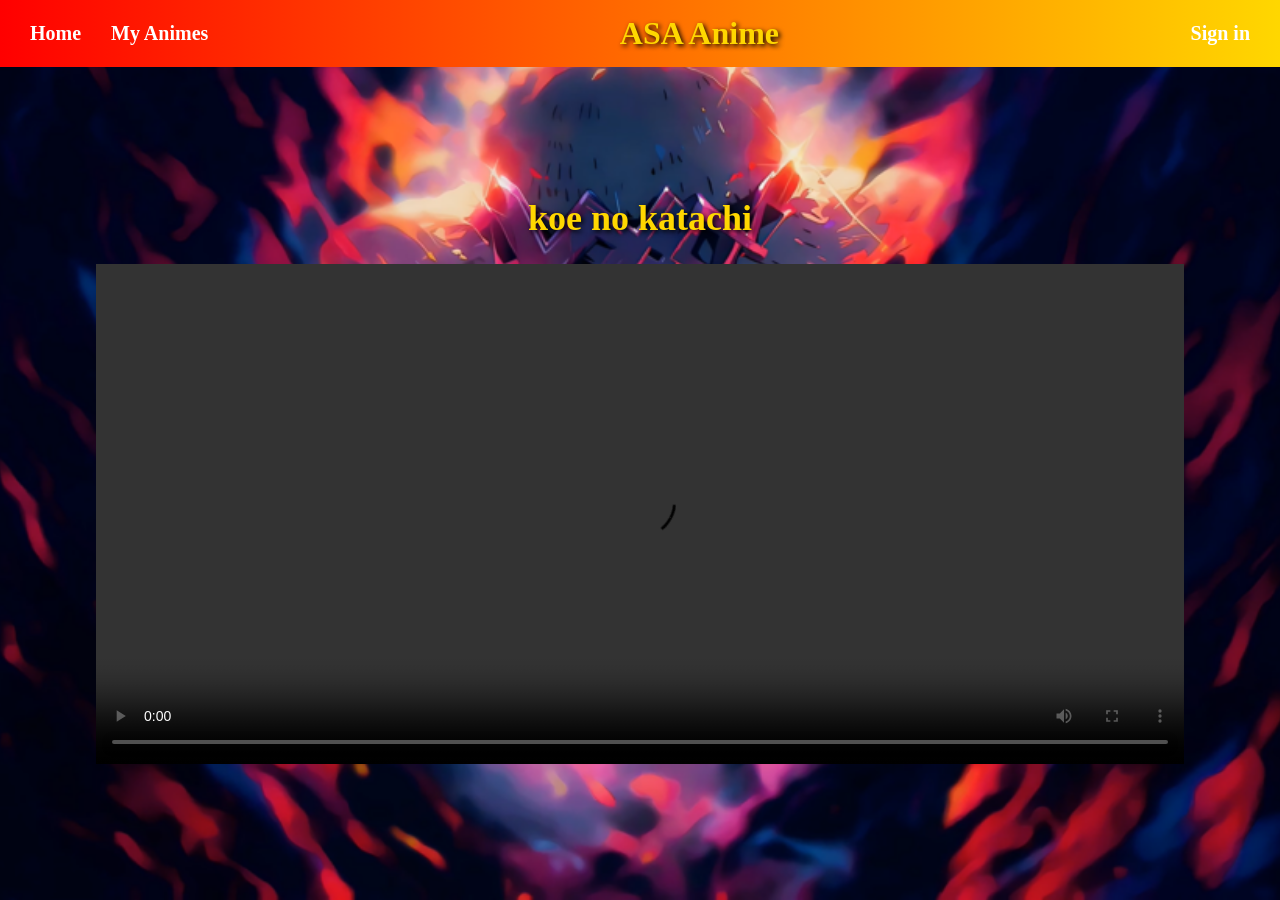
==== knk.w.html @ 388a2e30 "Add files via upload" ====
<!DOCTYPE html>
<html lang="en">

<head>
    <meta charset="UTF-8">
    <title>Watch - ASA Anime</title>
    <link rel="stylesheet" href="style.css">
</head>

<body>

<nav>
    <div class="nav-left">
        <a href="index.html">Home</a>
        <a href="Anime.html">My Animes</a>
    </div>

    <h2 class="logo">ASA Anime</h2>

    <div class="nav-right">
        <a href="sign in.html">Sign in</a>
    </div>
</nav>

<div class="watch-page">

    <h1 id="episode-title">koe no katachi</h1>

    <div class="video-box">
     <video controls width="100%" height="100%">
    <source src="knk.mp4.mp4" type="video/mp4">
</video>
    </div>

</div>

<script src="script.js"></script>

</body>
</html>
---- style.css ----
h1 {
    color: gold;
    font-size: 36px;
    text-align: center;
}
button{
    background-color: red;
    color: white;
    padding: 12px 20px;
    border: none;
    border-radius: 8px;
    cursor: pointer;
    transition: 0.3s;
}
button:hover {
    background-color: red;
}
p {
    font-size: 18px;
    line-height: 1.6;
}
h1,
h2,
h3,
p {
    margin-bottom: 18px;
    font-weight: bold;
    color: white;
    text-shadow: 2px 2px 5px black;
}
button {
    margin-bottom: 16px;
    box-shadow: 0 0 20px red;
}
button:hover {
    transform: scale(1.08);
}
body {
    margin: 0;
     width: 100%;
     background-image: url(prASA.jpg);
     background-position: center;
     background-size: cover;
     background-repeat: no-repeat;
     margin: 0;
     min-height: 100vh;
}
.center {
    display: flex;
    justify-content: center;
    flex-direction: column;
    align-items: center;
}
.p content{
   margin-bottom: 20px;
}
nav {
    display: flex;
    justify-content: space-between;
    align-items: center;
    padding: 15px 30px;
    box-sizing: border-box;
    background:linear-gradient(to right , red , gold )
}
.nav-left {
    display: flex;
    gap: 30px;
}
.nav-right {
    display: flex;
    gap: 30px;
}
nav a {
    color: white;
    text-decoration: none;
    font-size: 20px;
    font-weight: bold;
    transition: 0.3s;
}
nav a:hover {
    color: gold;
}
.logo {
    color: gold;
    font-size: 32px;
    margin: 0;
}
.login-box {
    width: 350px;
    margin: 120px auto;
    padding: 30px;
    background:rgba(0,0,0,0,6) ;
    border-radius: 15px;
    display: flex;
    flex-direction: column;
    gap: 20px;
    text-align: center;
}
.login-box h1 {
    color: gold;
}
.login-box input {
    padding: 12px;
    border: none;
    border-radius: 8px;
    font-size: 16px;
}
.login-box button {
    padding: 12px;
    font-size: 18px;
    background: #1d4ed8;
    color: white;
    border: none;
    border-radius: 8px;
    cursor: pointer;
}
.login-box button:hover {
    background: #2563eb;
}
.anime-page {
    margin-top: 120px;
    text-align: center;
}
.anime-page h1 {
    color: gold;
    margin-bottom: 40px;
}
.anime-grid {
    display: flex;
    justify-content: center;
    gap: 30px;
    flex-wrap: wrap;
}
.anime-card{
    width: 220px;
    background: rgba(0,0,0,.6);
    padding: 20px;
    border-radius: 15px;
}
.anime-card img {
    width: 100%;
    border-radius: 10px;
}
.anime-card h3 {
    color: white;
    margin: 15px 0;
}
.anime-card button {
    width: 100%;
}
#login-error {
    color: red;
    font-weight: 14px;
    margin: -5px 0 0 0;
    display: none;
}
#signup-error {
    color: red;
    font-weight: 14px;
    margin: -5px 0 0 0;
    display: none;
}
.anime-details {
    display: flex;
    gap: 40px;
    width: 80%;
    margin: 130px auto 50px;
    padding: 30px;
    background: rgba(0, 0, 0, 0.65);
    border-radius: 20px;
    box-sizing: border-box;
}
.anime-poster {
    width: 250px;
    height: 350px;
    object-fit: cover;
    border-radius: 15px;
}

.anime-info {
    color: white;
}

.anime-info h1 {
    color: gold;
    font-size: 35px;
}

.anime-info p {
    font-size: 17px;
    line-height: 1.6;
}

.anime-info button {
    width: 180px;
    padding: 12px;
    margin-top: 15px;
}
.watch-page {
    width: 85%;
    margin: 130px auto 50px;
    text-align: center;
    color: white;
}

.watch-page h1 {
    color: gold;
    margin-bottom: 25px;
}

.video-box {
    width: 100%;
    height: 500px;
    background: black;
    border-radius: 15px;

    display: flex;
    align-items: center;
    justify-content: center;
}

.video-box p {
    color: white;
    font-size: 20px;
}
.episodes {
    margin-top: 40px;
    color: white;
}

.episodes h2 {
    color: gold;
    margin-bottom: 20px;
}

.episode-list {
    width: 100%;
    padding: 12px;
    border: none;
    border-radius: 8px;
    cursor: pointer;
}

.episode-list button {
    padding: 12px;
    border: none;
    border-radius: 8px;
    cursor: pointer;
}
.search-box {
    width: 80%;
    margin: 120px auto 30px;
    text-align: center;
}

.search-box input {
    width: 60%;
    padding: 14px;
    border: none;
    border-radius: 10px;
    font-size: 17px;
    box-sizing: border-box;
    margin-top: -600px;
}
h4 {
    color: white;
    font-size: 20px;
    font-weight: bold;
}
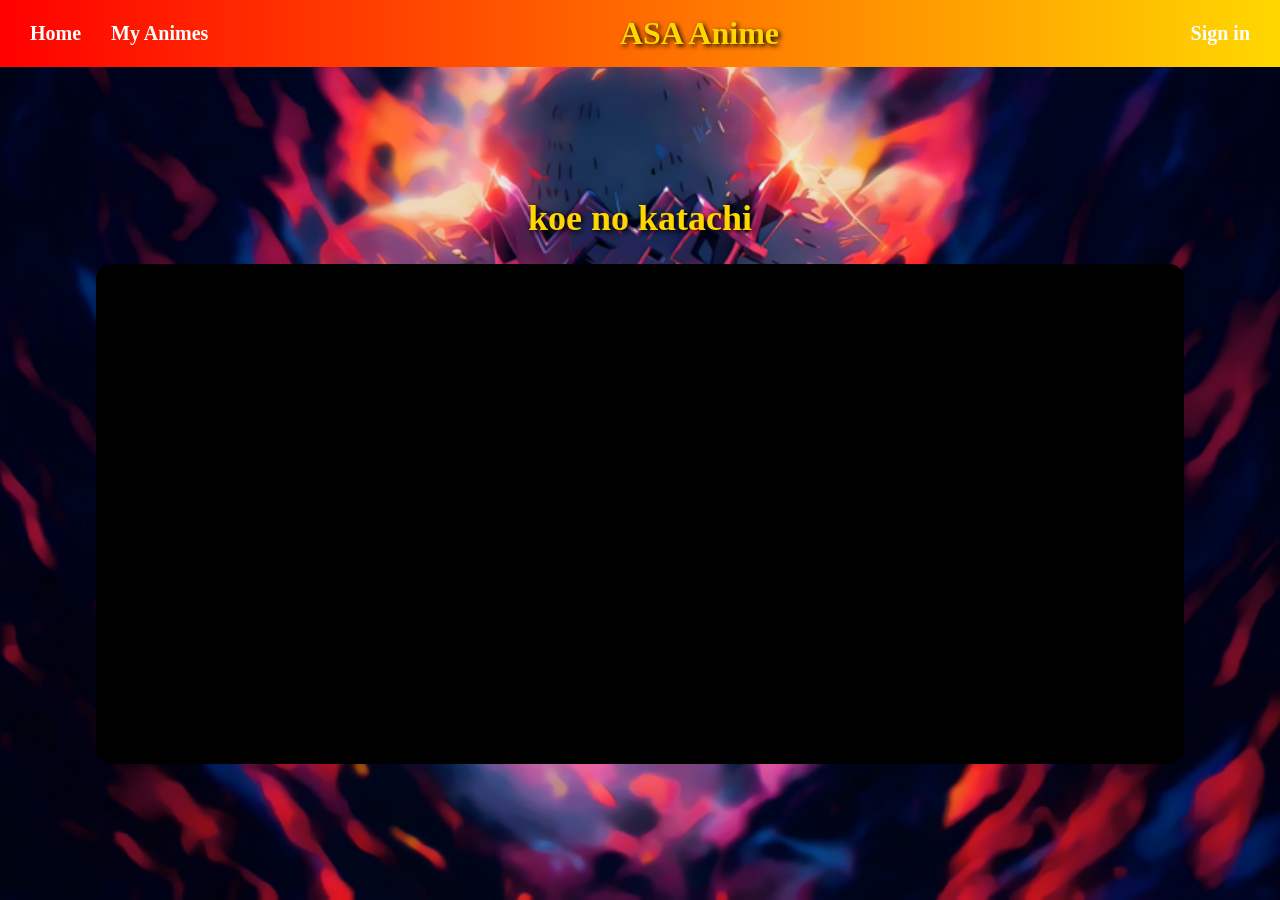
==== commit aa5e64c5: "Update knk.w.html" ====
--- a/knk.w.html
+++ b/knk.w.html
@@ -27,9 +27,7 @@
     <h1 id="episode-title">koe no katachi</h1>
 
     <div class="video-box">
-     <video controls width="100%" height="100%">
-    <source src="knk.mp4.mp4" type="video/mp4">
-</video>
+  <iframe src="https://drive.google.com/file/d/14oqAZ68o7UcHfVK3qO3bz4K3VrC1ZJla/preview" width="100%" height="480" allow="autoplay" frameborder="0" allowfullscreen></iframe>
     </div>
 
 </div>
@@ -37,4 +35,4 @@
 <script src="script.js"></script>
 
 </body>
-</html>+</html>
